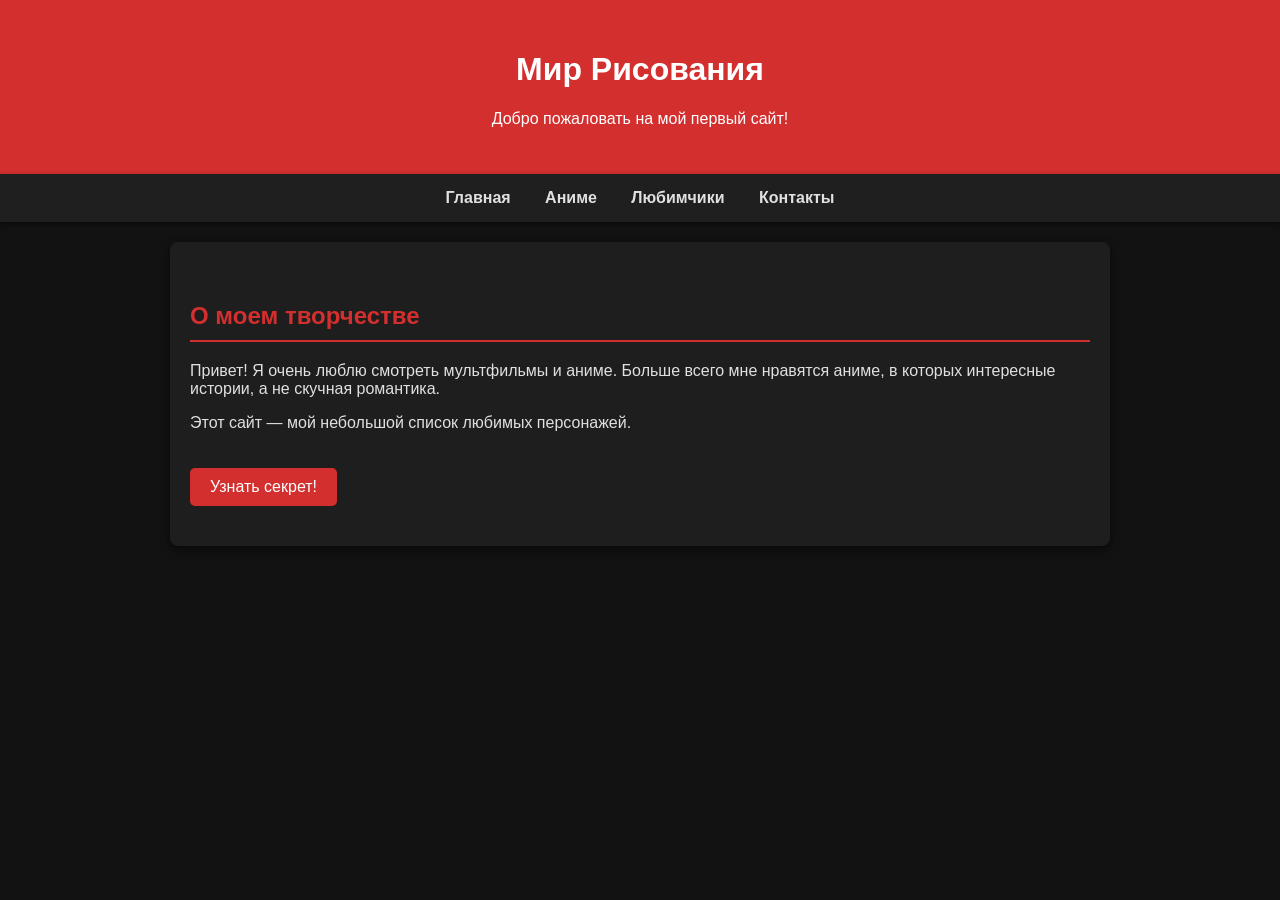
==== index.html @ 81d70f53 "Мой сайт" ====
<!DOCTYPE html>
<html lang="ru">
<head>
    <meta charset="UTF-8">
    <title>Мое хобби</title>
    <link rel="stylesheet" href="style.css">
</head>
<body>
    <header>
        <h1>Мир Рисования</h1>
        <p>Добро пожаловать на мой первый сайт!</p>
    </header>

    <nav>
        <a href="index.html">Главная</a>
        <a href="page2.html">Аниме</a>
        <a href="page3.html">Любимчики</a>
        <a href="page4.html">Контакты</a>
    </nav>

    <main>
        <h2>О моем творчестве</h2>
        <p>Привет! Я очень люблю смотреть мультфильмы и аниме. Больше всего мне нравятся аниме, в которых интересные истории, а не скучная романтика.</p>
        <p>Этот сайт — мой небольшой список любимых персонажей.</p>
        <button onclick="showMessage()">Узнать секрет!</button>
    </main>

    <script src="script.js"></script>
</body>
</html>
---- style.css ----
body {
    font-family: 'Segoe UI', Tahoma, Geneva, Verdana, sans-serif;
    background-color: #121212; /* Темный фон */
    color: #e0e0e0;
    margin: 0;
    padding: 0;
}

header {
    background-color: #d32f2f; /* Красный акцент (как у бензопилы) */
    color: white;
    text-align: center;
    padding: 30px 20px;
}

nav {
    background-color: #1f1f1f;
    text-align: center;
    padding: 15px;
    box-shadow: 0 2px 5px rgba(0,0,0,0.5);
}

nav a {
    color: #e0e0e0;
    text-decoration: none;
    margin: 0 15px;
    font-weight: bold;
    transition: color 0.3s;
}

nav a:hover {
    color: #d32f2f; /* Красный при наведении */
}

main {
    padding: 40px 20px;
    max-width: 900px;
    margin: 0 auto;
    background-color: #1e1e1e;
    border-radius: 8px;
    margin-top: 20px;
    box-shadow: 0 4px 10px rgba(0,0,0,0.5);
}

h2 {
    color: #d32f2f;
    border-bottom: 2px solid #d32f2f;
    padding-bottom: 10px;
}

button {
    background-color: #d32f2f;
    color: white;
    border: none;
    padding: 10px 20px;
    font-size: 16px;
    border-radius: 5px;
    cursor: pointer;
    margin-top: 20px;
}

button:hover {
    background-color: #b71c1c;
}

.gallery {
    display: flex;
    gap: 20px;
    flex-wrap: wrap;
    justify-content: center;
    margin-top: 20px;
}

.card {
    background: #2a2a2a;
    border: 1px solid #444;
    border-radius: 8px;
    padding: 15px;
    width: 250px;
    text-align: center;
    box-shadow: 0 2px 5px rgba(0,0,0,0.3);
}

.card img {
    width: 100%;
    height: 350px; /* Чтобы картинки были одного размера */
    object-fit: cover;
    border-radius: 5px;
}
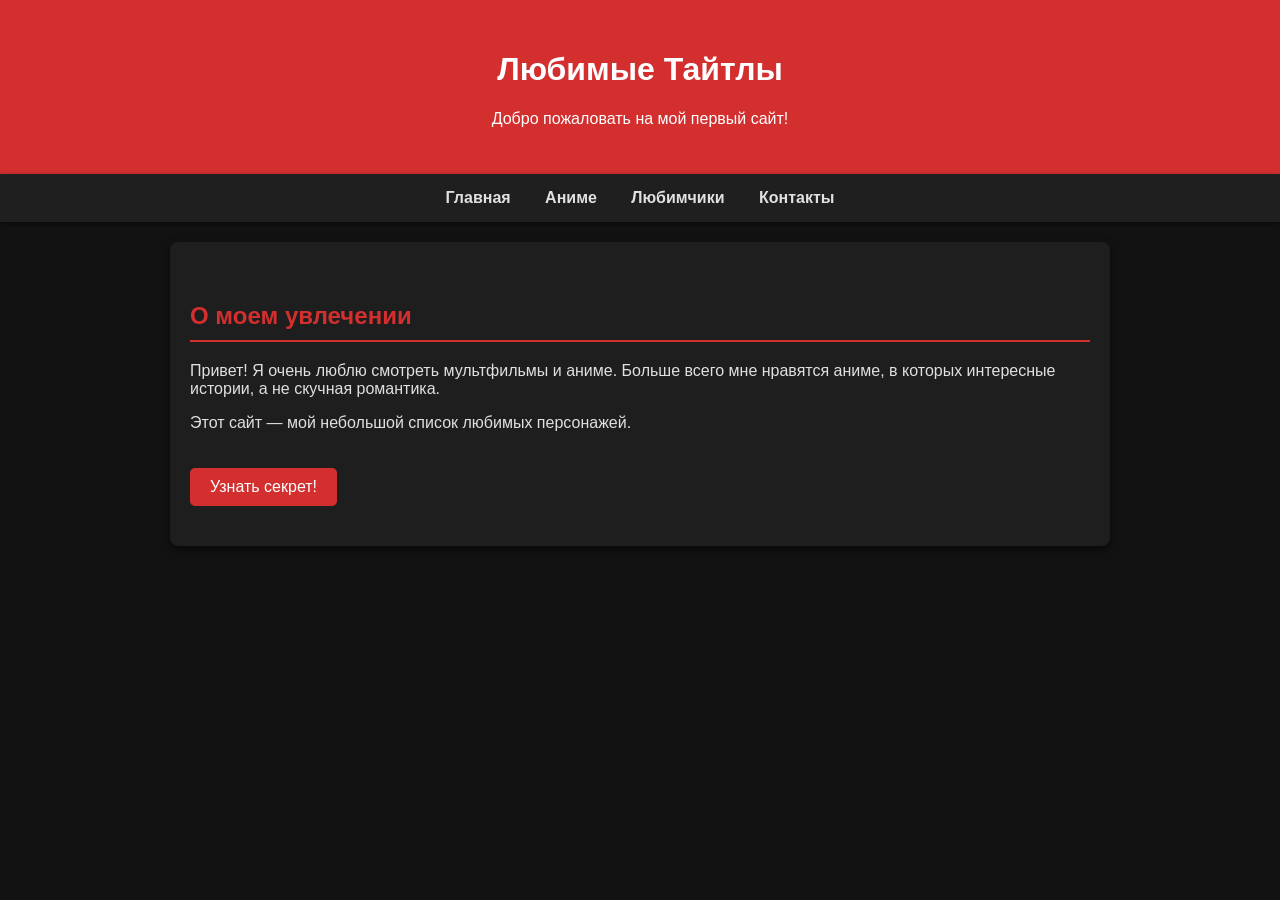
==== commit 05271a54: "Update home page text" ====
--- a/index.html
+++ b/index.html
@@ -7,7 +7,7 @@
 </head>
 <body>
     <header>
-        <h1>Мир Рисования</h1>
+        <h1>Любимые Тайтлы</h1>
         <p>Добро пожаловать на мой первый сайт!</p>
     </header>
 
@@ -19,7 +19,7 @@
     </nav>
 
     <main>
-        <h2>О моем творчестве</h2>
+        <h2>О моем увлечении</h2>
         <p>Привет! Я очень люблю смотреть мультфильмы и аниме. Больше всего мне нравятся аниме, в которых интересные истории, а не скучная романтика.</p>
         <p>Этот сайт — мой небольшой список любимых персонажей.</p>
         <button onclick="showMessage()">Узнать секрет!</button>
